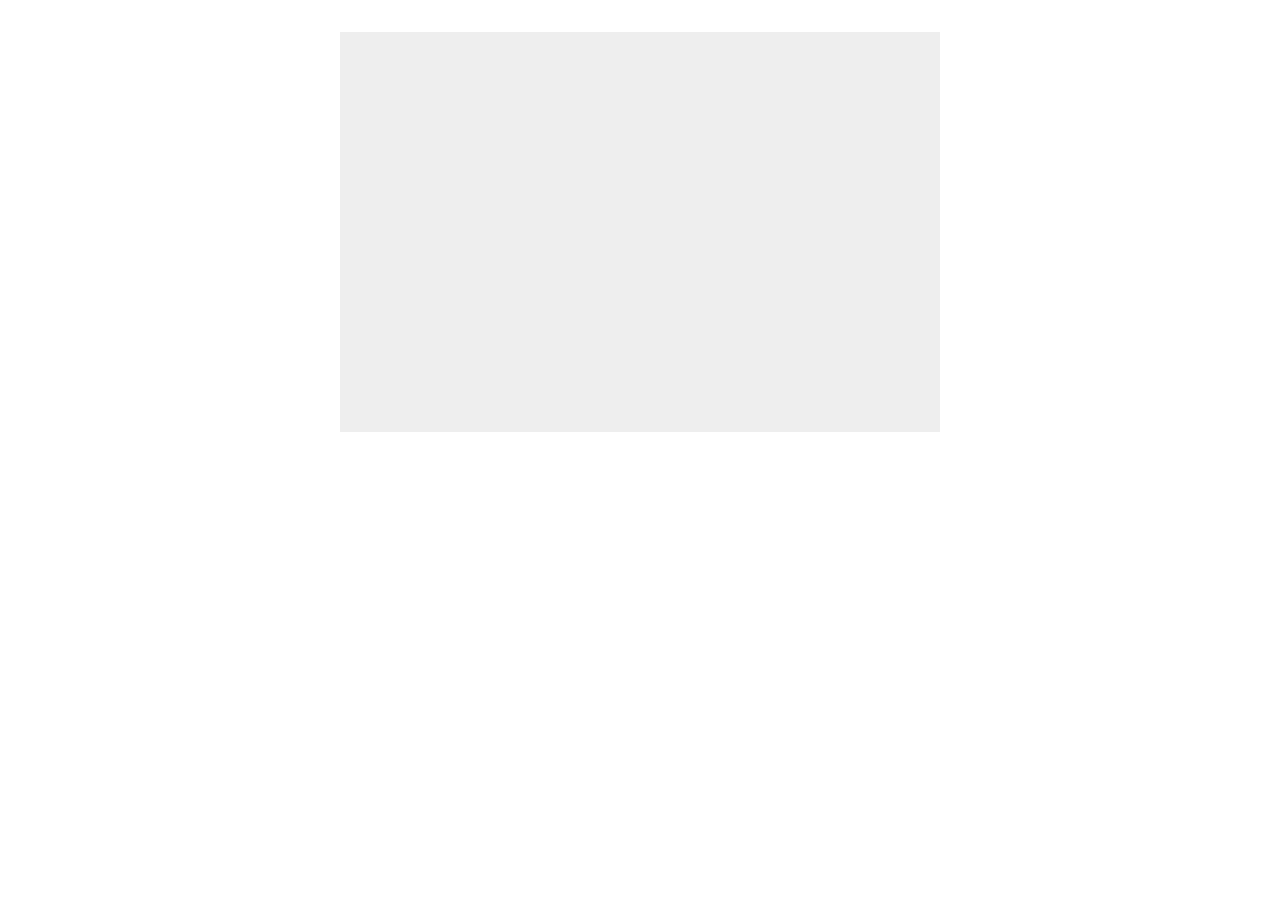
==== index.html @ 9743396e "complete refactoring into a breakout game unit" ====
<!DOCTYPE html>
<html>
  <head>
    <meta charset="utf-8">
    <title>BreakOut</title>

    <script src="https://ajax.googleapis.com/ajax/libs/jquery/1.11.3/jquery.min.js"></script>
    <script src="js/underscore.js"></script>
    <link rel="stylesheet" media="all" href="css/breakout.css">
  </head>
  <body>

    <div class="container">
      <canvas id="breakout" width="600" height="400"></canvas>
    </div>
    <script>
      var canvas = $("#breakout")[0];
      var ctx = canvas.getContext("2d");
    </script>
    <script src="js/breakout_utils.js"></script>
    <script src="js/breakout_circular_element.js"></script>
    <script src="js/breakout_rect_element.js"></script>
    <script src="js/breakout_paddle.js"></script>
    <script src="js/breakout_brick.js"></script>
    <script src="js/breakout.js"></script>
    <script>
      new Breakout.Game();
    </script>
  </body>
</html>
---- css/breakout.css ----
* {
  padding: 0;
  margin: 0;
}

body {
  padding: 2em;
}

canvas {
  background: #eee;
  display: block;
  margin: auto auto;
}
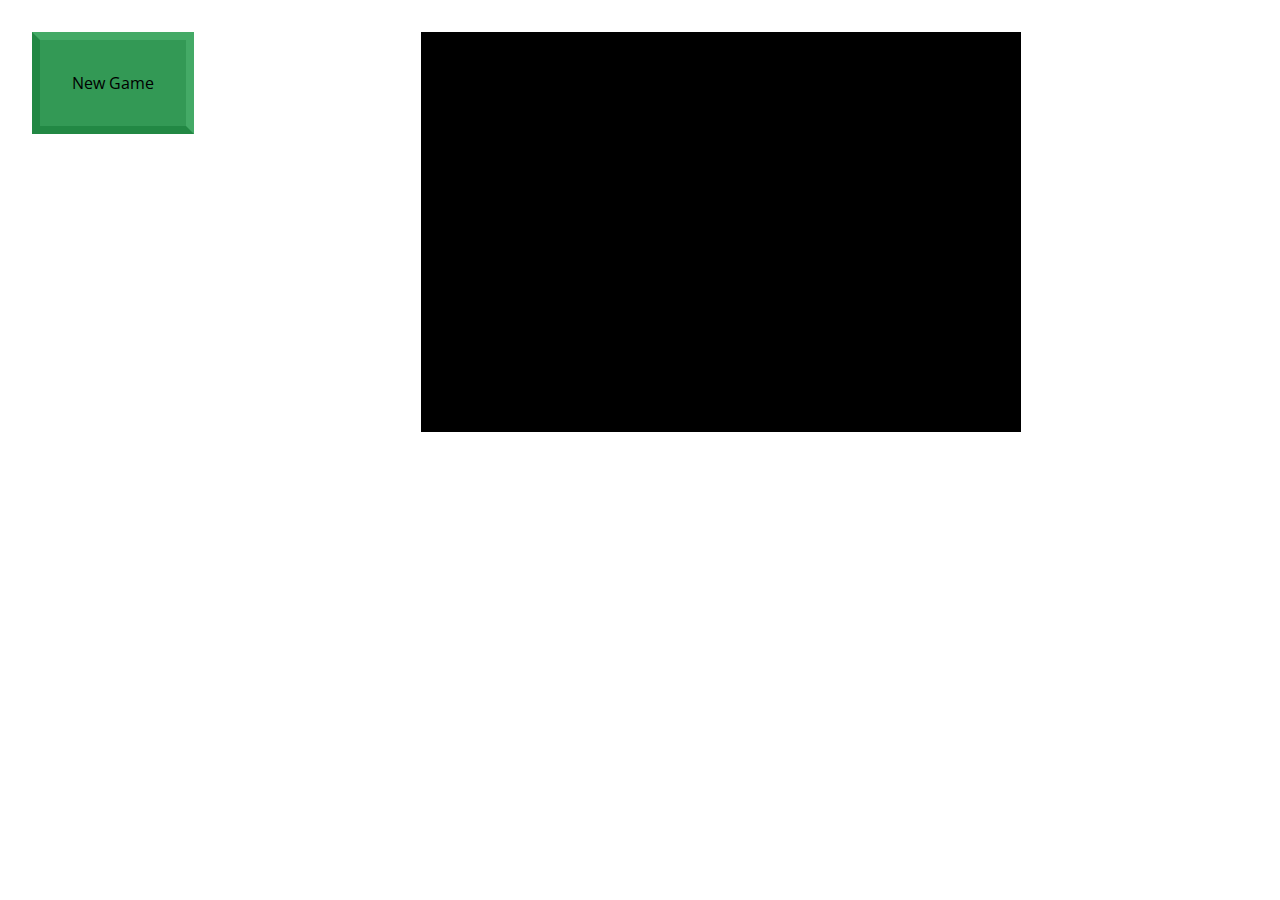
==== commit 0945cb2a: "add styles" ====
--- a/index.html
+++ b/index.html
@@ -6,17 +6,19 @@
 
     <script src="https://ajax.googleapis.com/ajax/libs/jquery/1.11.3/jquery.min.js"></script>
     <script src="js/underscore.js"></script>
+    <link href='https://fonts.googleapis.com/css?family=Open+Sans' rel='stylesheet' type='text/css'>
     <link rel="stylesheet" media="all" href="css/breakout.css">
   </head>
   <body>
+    <div class="buttons">
+      <div class="new-game">
+        New Game
+      </div>
+    </div>
 
     <div class="container">
       <canvas id="breakout" width="600" height="400"></canvas>
     </div>
-    <script>
-      var canvas = $("#breakout")[0];
-      var ctx = canvas.getContext("2d");
-    </script>
     <script src="js/breakout_utils.js"></script>
     <script src="js/breakout_circular_element.js"></script>
     <script src="js/breakout_rect_element.js"></script>
@@ -24,7 +26,11 @@
     <script src="js/breakout_brick.js"></script>
     <script src="js/breakout.js"></script>
     <script>
-      new Breakout.Game();
+      $(function () {
+        var canvas = $("#breakout")[0];
+        var ctx = canvas.getContext("2d");
+        new Breakout.Game();
+      });
     </script>
   </body>
 </html>
--- a/css/breakout.css
+++ b/css/breakout.css
@@ -1,14 +1,49 @@
 * {
   padding: 0;
   margin: 0;
+  font-family: 'Open Sans';
 }
 
 body {
   padding: 2em;
+  background-image: url(http://res.cloudinary.com/dwlxp9sf7/image/upload/c_scale,w_1500/v1440714233/brick_texture3355_uqdgn2.jpg);
+  background-size: cover;
+}
+
+body:before {
+  z-index: -1;
+  content: "";
+  background-color: rgba(255, 255, 255, 0.5);
+  position: absolute;
+  top: 0;
+  left: 0;
+  width: 100%;
+  height: 100%;
 }
 
 canvas {
-  background: #eee;
+  background: #000;
   display: block;
   margin: auto auto;
 }
+
+.buttons * {
+  padding: 2em;
+  background: #395;
+  display: block;
+  float: left;
+  border: 0.5em;
+  border-style: solid;
+  border-top-color: #4A6;
+  border-right-color: #4A6;
+  border-bottom-color: #284;
+  border-left-color: #284;
+}
+
+.buttons *:hover {
+  background: #5B7;
+  border-top-color: #284;
+  border-right-color: #284;
+  border-bottom-color: #4A6;
+  border-left-color: #4A6;
+}
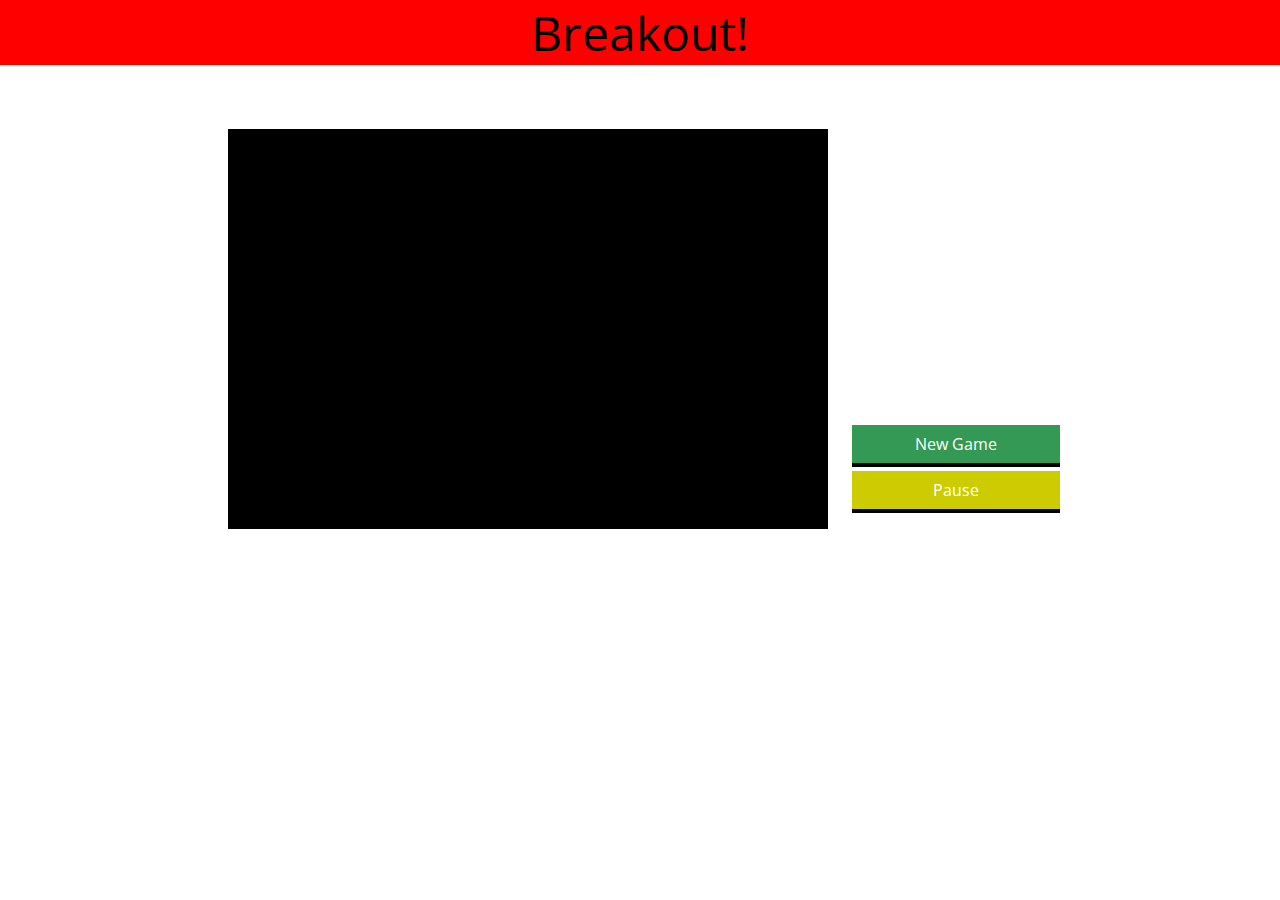
==== commit a270127b: "add button to page" ====
--- a/index.html
+++ b/index.html
@@ -1,36 +1,44 @@
 <!DOCTYPE html>
 <html>
-  <head>
-    <meta charset="utf-8">
-    <title>BreakOut</title>
+<head>
+  <meta charset="utf-8">
+  <title>BreakOut</title>
 
-    <script src="https://ajax.googleapis.com/ajax/libs/jquery/1.11.3/jquery.min.js"></script>
-    <script src="js/underscore.js"></script>
-    <link href='https://fonts.googleapis.com/css?family=Open+Sans' rel='stylesheet' type='text/css'>
-    <link rel="stylesheet" media="all" href="css/breakout.css">
-  </head>
-  <body>
-    <div class="buttons">
-      <div class="new-game">
-        New Game
-      </div>
+  <script src="https://ajax.googleapis.com/ajax/libs/jquery/1.11.3/jquery.min.js"></script>
+  <script src="js/underscore.js"></script>
+  <link href='https://fonts.googleapis.com/css?family=Open+Sans' rel='stylesheet' type='text/css'>
+  <link rel="stylesheet" media="all" href="css/breakout.css">
+</head>
+<body>
+  <div class="title">
+    Breakout!
+  </div>
+  <div class='content'>
+    <div class="container">
     </div>
-
     <div class="container">
       <canvas id="breakout" width="600" height="400"></canvas>
     </div>
-    <script src="js/breakout_utils.js"></script>
-    <script src="js/breakout_circular_element.js"></script>
-    <script src="js/breakout_rect_element.js"></script>
-    <script src="js/breakout_paddle.js"></script>
-    <script src="js/breakout_brick.js"></script>
-    <script src="js/breakout.js"></script>
-    <script>
-      $(function () {
-        var canvas = $("#breakout")[0];
-        var ctx = canvas.getContext("2d");
-        new Breakout.Game();
-      });
-    </script>
-  </body>
+    <div class="container">
+      <div class="buttons">
+        <div class="new-game">New Game</div>
+        <div class="pause-toggle">Pause</div>
+      </div>
+    </div>
+  </div>
+  <script src="js/breakout_utils.js"></script>
+  <script src="js/breakout_circular_element.js"></script>
+  <script src="js/breakout_rect_element.js"></script>
+  <script src="js/breakout_paddle.js"></script>
+  <script src="js/breakout_brick.js"></script>
+  <script src="js/breakout.js"></script>
+  <script src="js/view_controller.js"></script>
+  <script>
+  $(function () {
+    window.canvas = $("#breakout")[0];
+    window.ctx = canvas.getContext("2d");
+    window.view = new Breakout.View();
+  });
+  </script>
+</body>
 </html>
--- a/css/breakout.css
+++ b/css/breakout.css
@@ -5,7 +5,7 @@
 }
 
 body {
-  padding: 2em;
+  text-align: center;
   background-image: url(http://res.cloudinary.com/dwlxp9sf7/image/upload/c_scale,w_1500/v1440714233/brick_texture3355_uqdgn2.jpg);
   background-size: cover;
 }
@@ -27,23 +27,74 @@
   margin: auto auto;
 }
 
-.buttons * {
+.title {
+  position: relative;
+  width: 100%;
+  font-size: 3em;
+  background-color: red;
+}
+
+.buttons {
+  cursor: pointer;
+  display: block;
+  float: right;
+  margin: 1em;
+}
+
+.content {
+  margin-top: 2em;
   padding: 2em;
-  background: #395;
+}
+
+.container {
+  margin: auto;
+  display: inline-block;
+}
+
+.buttons {
+  width: 12em;
+}
+
+.buttons > * {
+  width: 100%;
+  margin: 0.25em;
+  font-size: 1rem;
+  color: #FFF;
+  padding: 0.5em;
   display: block;
   float: left;
-  border: 0.5em;
-  border-style: solid;
-  border-top-color: #4A6;
-  border-right-color: #4A6;
-  border-bottom-color: #284;
-  border-left-color: #284;
+  radius: 0.25em;
+  box-shadow:
+    0 4px 0 #000;
 }
 
-.buttons *:hover {
-  background: #5B7;
-  border-top-color: #284;
-  border-right-color: #284;
-  border-bottom-color: #4A6;
-  border-left-color: #4A6;
+.buttons > *:hover {
+  position:relative;
+  top: 2px;
+  box-shadow: 0 2px 0 #000,
 }
+
+.buttons > *:active {
+  position:relative;
+  top: 4px;
+  box-shadow: 0 0px 0 #000,
+}
+
+.new-game {
+  background: #395;
+}
+
+.pause-toggle {
+  background: #CC0;
+  border-top-color: #DD1;
+  border-right-color: #DD1;
+  border-bottom-color: #BB0;
+  border-left-color: #BB0;
+}
+
+.pause-toggle:hover {
+  border-top-color: #BB0;
+  border-right-color: #BB0;
+  border-bottom-color: #DD1;
+  border-left-color: #DD1;
+}
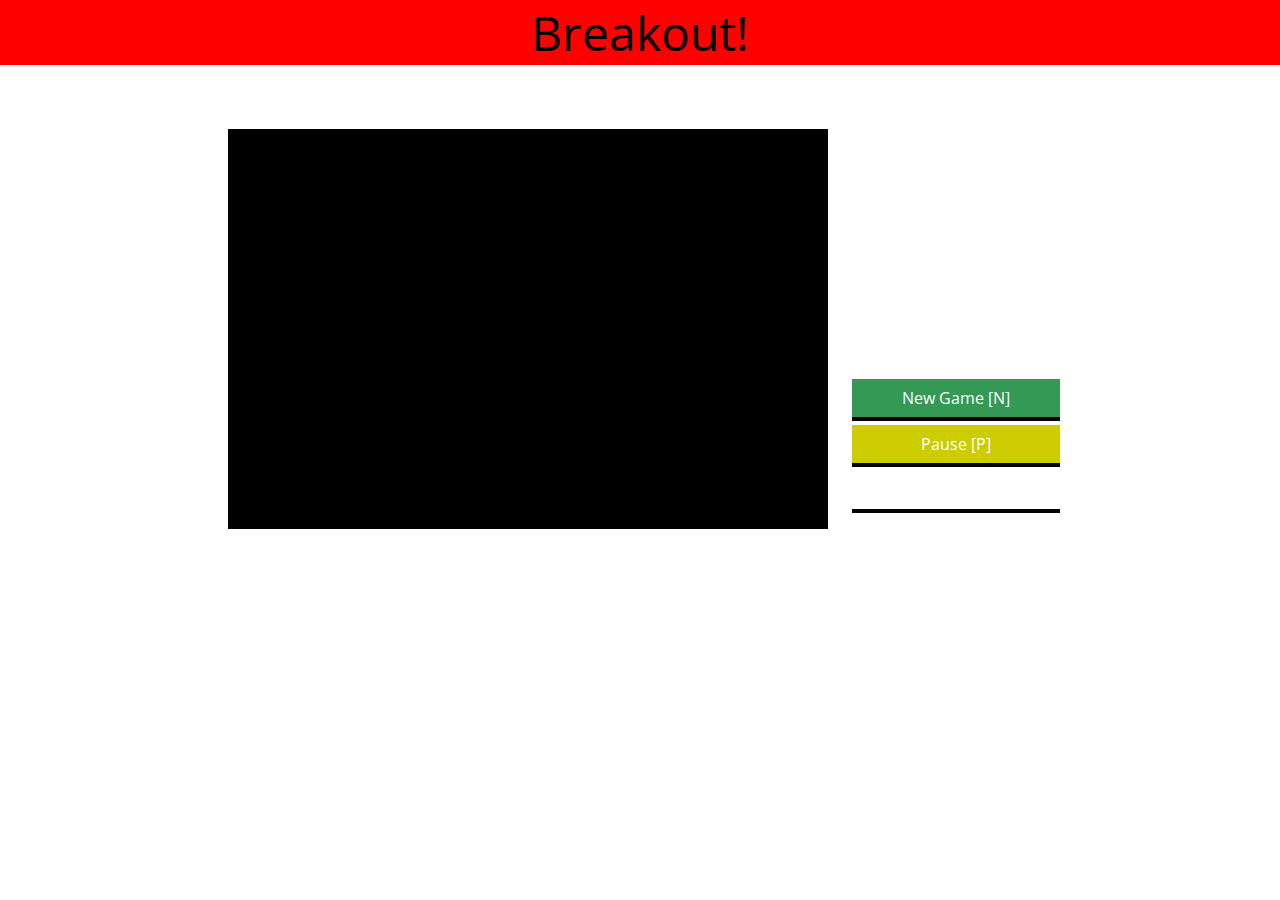
==== commit 3f20bb5f: "add shortcuts for N, P" ====
--- a/index.html
+++ b/index.html
@@ -21,8 +21,9 @@
     </div>
     <div class="container">
       <div class="buttons">
-        <div class="new-game">New Game</div>
-        <div class="pause-toggle">Pause</div>
+        <div class="new-game">New Game [N]</div>
+        <div class="pause-toggle">Pause [P]</div>
+        <div class="power-up-toggle">Include Power-Ups!</div>
       </div>
     </div>
   </div>
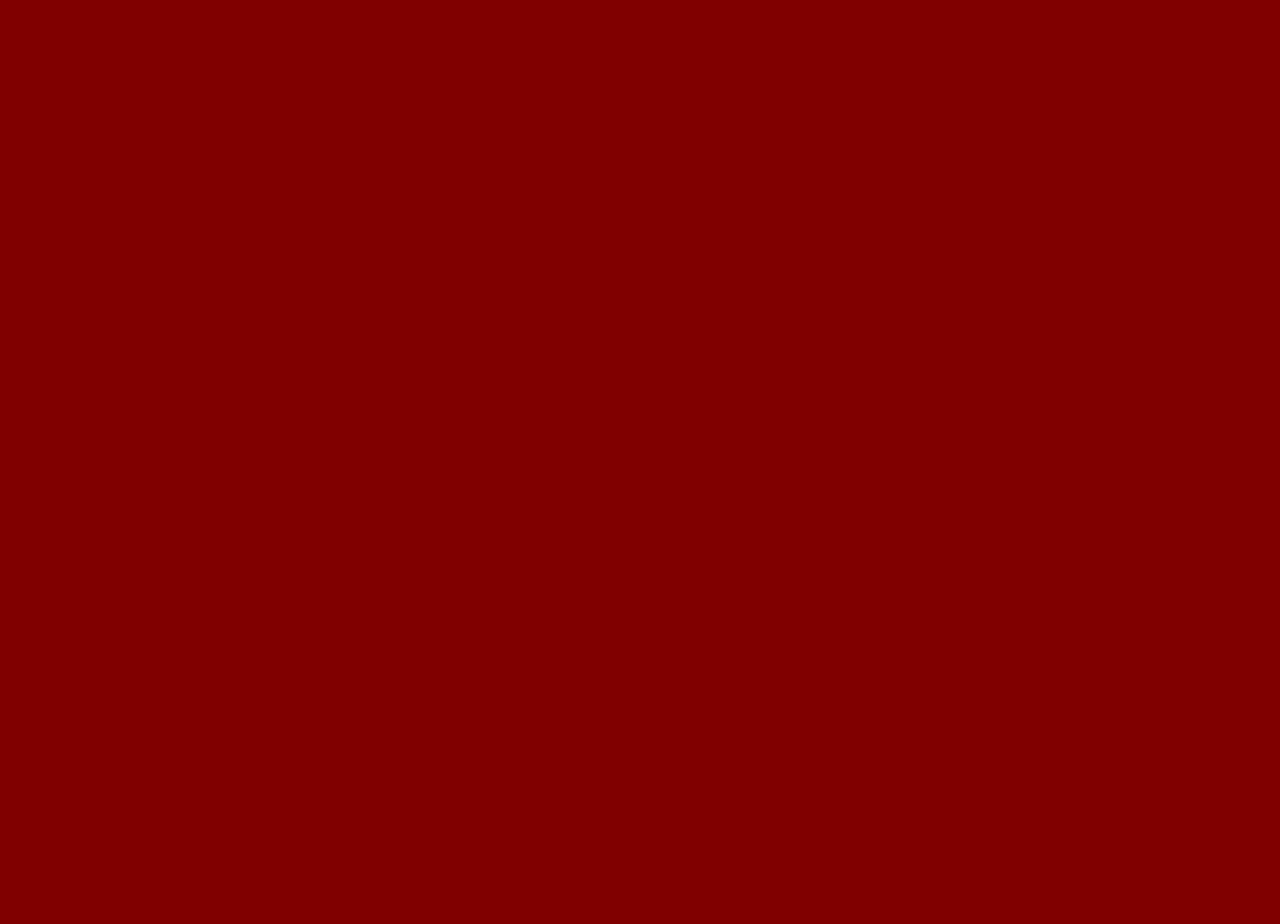
==== commit 384c429f: "implement speed control" ====
--- a/index.html
+++ b/index.html
@@ -9,12 +9,15 @@
   <link href='https://fonts.googleapis.com/css?family=Open+Sans' rel='stylesheet' type='text/css'>
   <link rel="stylesheet" media="all" href="css/breakout.css">
 </head>
-<body>
-  <div class="title">
+  <div class="title initialize">
     Breakout!
   </div>
   <div class='content'>
     <div class="container">
+      <body>
+        <div class="info">
+          <div class="intro"></div>
+        </div>
     </div>
     <div class="container">
       <canvas id="breakout" width="600" height="400"></canvas>
@@ -24,6 +27,8 @@
         <div class="new-game">New Game [N]</div>
         <div class="pause-toggle">Pause [P]</div>
         <div class="power-up-toggle">Include Power-Ups!</div>
+        <div class="speed-toggle half-toggle">Slow Down! [D]</div>
+        <div class="speed-toggle half-toggle">Faster! [F]</div>
       </div>
     </div>
   </div>
@@ -39,6 +44,7 @@
     window.canvas = $("#breakout")[0];
     window.ctx = canvas.getContext("2d");
     window.view = new Breakout.View();
+    setTimeout(function () { $(".initialize").removeClass("initialize") }, 1000);
   });
   </script>
 </body>
--- a/css/breakout.css
+++ b/css/breakout.css
@@ -30,8 +30,34 @@
 .title {
   position: relative;
   width: 100%;
-  font-size: 3em;
-  background-color: red;
+  font-size: 4em;
+}
+
+ .title:after {
+  position: absolute;
+  content: " ";
+  left: 0;
+  height: 100%;
+  width: 100%;
+  z-index: 1;
+  background-image: url(http://res.cloudinary.com/dwlxp9sf7/image/upload/c_crop,g_north,h_260,w_1053/v1440828472/2601660-11002901_lfptyh.jpg);
+  background-repeat: no-repeat;
+  background-size: contain;
+  background-position: top;
+  background-color: rgba(128, 0, 0, 0.7);
+  border-top: 0.2em solid;
+  border-bottom: 0.2em solid;
+  border-color: rgba(128, 0, 0, 0.2);
+  transition:
+    height 2s ease-in-out,
+    background-color 2s,
+    background-position 2s ease-in-out;
+}
+
+.title.initialize:after {
+  height: 100vh;
+  background-color: rgba(128, 0, 0, 1);
+  background-position: center;
 }
 
 .buttons {
@@ -56,17 +82,17 @@
 }
 
 .buttons > * {
-  width: 100%;
-  margin: 0.25em;
+  width: 96%;
+  margin: 2%;
   font-size: 1rem;
   color: #FFF;
   padding: 0.5em;
   display: block;
   float: left;
   radius: 0.25em;
-  box-shadow:
-    0 4px 0 #000;
+  box-shadow: 0 4px 0 #000;
 }
+
 
 .buttons > *:hover {
   position:relative;
@@ -86,15 +112,8 @@
 
 .pause-toggle {
   background: #CC0;
-  border-top-color: #DD1;
-  border-right-color: #DD1;
-  border-bottom-color: #BB0;
-  border-left-color: #BB0;
 }
 
-.pause-toggle:hover {
-  border-top-color: #BB0;
-  border-right-color: #BB0;
-  border-bottom-color: #DD1;
-  border-left-color: #DD1;
+.power-up-toggle {
+  background: #AAF;
 }
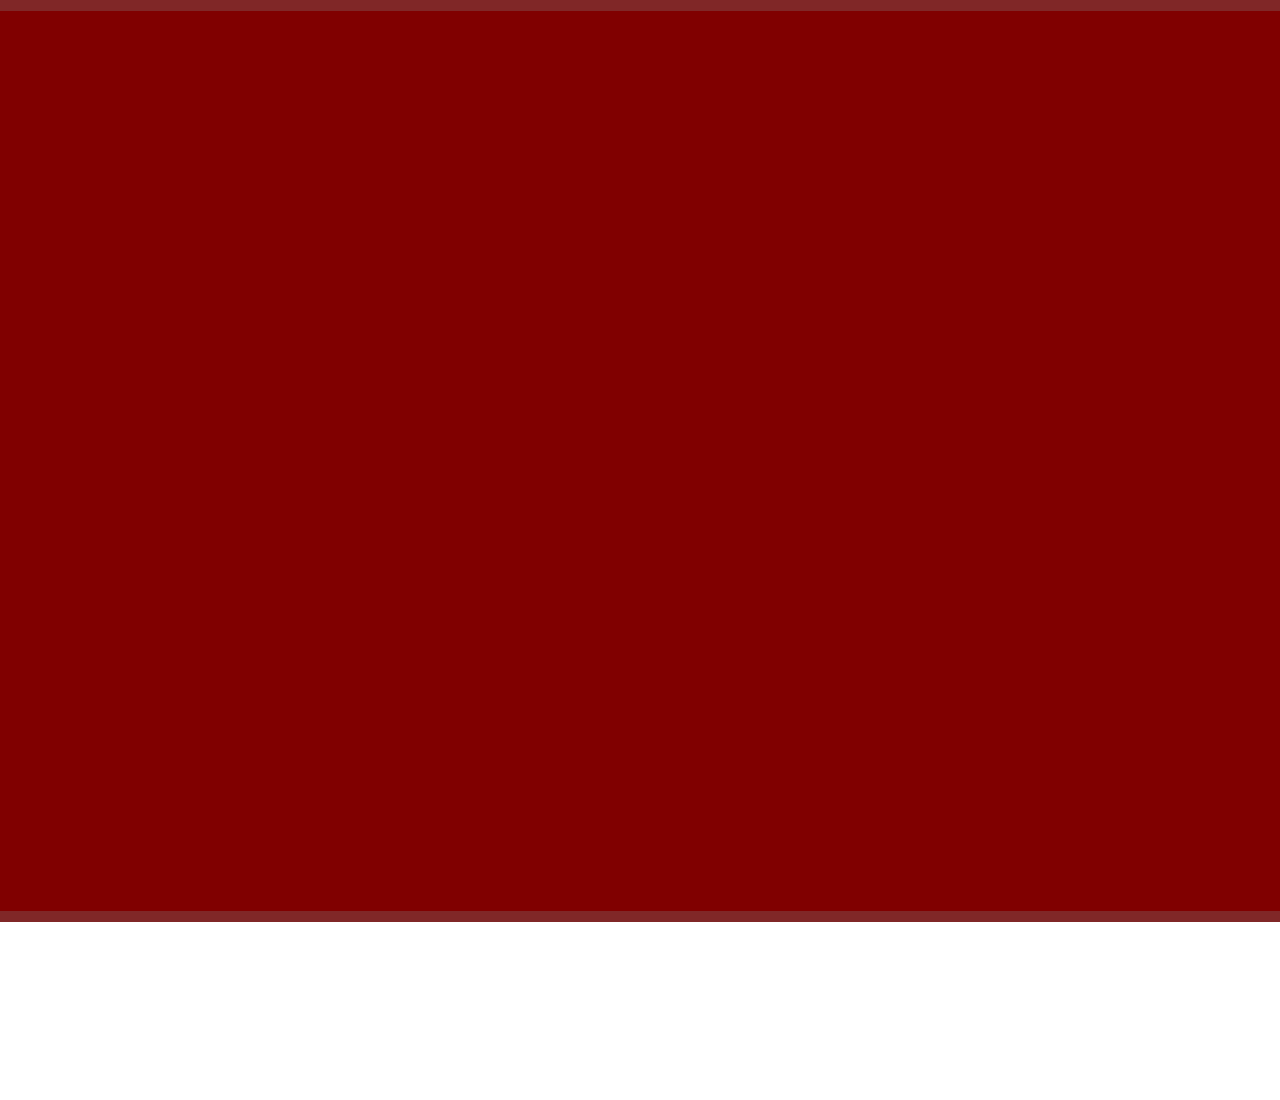
==== commit deb7c001: "implement tabs" ====
--- a/index.html
+++ b/index.html
@@ -9,31 +9,58 @@
   <link href='https://fonts.googleapis.com/css?family=Open+Sans' rel='stylesheet' type='text/css'>
   <link rel="stylesheet" media="all" href="css/breakout.css">
 </head>
-  <div class="title initialize">
-    Breakout!
-  </div>
-  <div class='content'>
-    <div class="container">
-      <body>
-        <div class="info">
-          <div class="intro"></div>
-        </div>
-    </div>
-    <div class="container">
+<div class="title initialize">
+  Breakout!
+</div>
+<div class='content'>
+  <div class="container">
+    <div class="canvas">
       <canvas id="breakout" width="600" height="400"></canvas>
     </div>
     <div class="container">
+      <ul class="tabs">
+        <li class="labels">
+          <label class="about" for="tab1" id="label1">tab 1</label>
+          <label class="control" for="tab2" id="label2">tab 2</label>
+          <label class="details" for="tab3" id="label3">tab 3</label>
+        </li>
+        <li>
+          <input type="radio" checked name="tabs" id="tab1">
+          <div id="tab-content1" class="tab-content about">
+            <h3>Tab 1</h3>
+            <!-- Your Content Here -->
+          </div>
+        </li>
+        <li>
+          <input type="radio" name="tabs" id="tab2">
+          <div id="tab-content2" class="tab-content control">
+            <h3>Tab 2</h3>
+            <!-- Your Content Here -->
+          </div>
+        </li>
+        <li>
+          <input type="radio" name="tabs" id="tab3">
+          <div id="tab-content3" class="tab-content details">
+            <h3>Tab 3</h3>
+            <!-- Your Content Here -->
+          </div>
+        </li>
+      </ul>
       <div class="buttons">
-        <div class="new-game">New Game [N]</div>
-        <div class="pause-toggle">Pause [P]</div>
-        <div class="power-up-toggle">Include Power-Ups!</div>
-        <div class="speed-toggle half-toggle">Slow Down! [D]</div>
-        <div class="speed-toggle half-toggle">Faster! [F]</div>
+        <div class="btn new-game" data-key-code="78">New Game [N]</div>
+        <div class="btn pause-toggle" data-key-code="80">Pause [P]</div>
+        <!-- <div class="btn power-up-toggle">Include Power-Ups!</div> -->
+        <div class="half">
+          <div class="btn speed-toggle slow-down" data-key-code="68">Slow Down! [D]</div>
+          <div class="btn speed-toggle speed-up" data-key-code="70">Faster! [F]</div>
+        </div>
+      </div>
       </div>
     </div>
   </div>
   <script src="js/breakout_utils.js"></script>
   <script src="js/breakout_circular_element.js"></script>
+  <script src="js/breakout_power_up.js"></script>
   <script src="js/breakout_rect_element.js"></script>
   <script src="js/breakout_paddle.js"></script>
   <script src="js/breakout_brick.js"></script>
--- a/css/breakout.css
+++ b/css/breakout.css
@@ -18,10 +18,13 @@
   top: 0;
   left: 0;
   width: 100%;
+  min-width: 980px;
   height: 100%;
+  min-height: 1100px;
 }
 
 canvas {
+  cursor: ew-resize;
   background: #000;
   display: block;
   margin: auto auto;
@@ -30,28 +33,29 @@
 .title {
   position: relative;
   width: 100%;
-  font-size: 4em;
-}
-
- .title:after {
+  max-height: 100px;
+  font-size: 3.5em;
+}
+
+.title:after {
   position: absolute;
   content: " ";
   left: 0;
   height: 100%;
   width: 100%;
-  z-index: 1;
+  z-index: 100;
   background-image: url(http://res.cloudinary.com/dwlxp9sf7/image/upload/c_crop,g_north,h_260,w_1053/v1440828472/2601660-11002901_lfptyh.jpg);
   background-repeat: no-repeat;
   background-size: contain;
   background-position: top;
-  background-color: rgba(128, 0, 0, 0.7);
+  background-color: rgba(128, 0, 0, 0.9);
   border-top: 0.2em solid;
   border-bottom: 0.2em solid;
-  border-color: rgba(128, 0, 0, 0.2);
+  border-color: rgba(128, 128, 128, 0.3);
   transition:
-    height 2s ease-in-out,
-    background-color 2s,
-    background-position 2s ease-in-out;
+  height 2s ease-in-out,
+  background-color 2s,
+  background-position 2s ease-in-out;
 }
 
 .title.initialize:after {
@@ -60,60 +64,171 @@
   background-position: center;
 }
 
+.content {
+  margin-top: 60px;
+  padding-top: 40px;
+  min-width: 600px;
+  max-width: 1800px;
+  display: inline-block;
+  margin: auto;
+}
+
+.container {
+  float: left;
+  display: inline-block;
+}
+
+/*tabs CSS*/
+
+.tabs input[type=radio] {
+  display: none;
+}
+
+[id^=tab]:checked ~ div[id^=tab-content] {
+  display: block;
+  shadow: 10px;
+}
+
+.tabs {
+  margin: 10px;
+  margin-top: 15px;
+  float: left;
+  width: 280px;
+  list-style: none;
+}
+
+.tabs li {
+  display: block;
+  width: 280px;
+}
+
+.labels:after {
+  content: "";
+  display: table;
+  clear: both;
+}
+
+.tabs label {
+  display: inline-block;
+  border-radius: 2vh 2vh 0 0;
+  float: left;
+  padding: 10px;
+  width: 70px;
+  text-align: center;
+  color: #FFFFFF;
+  cursor: pointer;
+}
+
+.tab-content {
+  display: none;
+  padding: 15px;
+  width: 240px;
+  border-radius: 0 0 2vh 2vh;
+}
+
+.about {
+  background-color: #C83828;
+}
+
+.control {
+  background-color: #389848;
+}
+
+.details {
+  background-color: #989848;
+}
+
 .buttons {
   cursor: pointer;
   display: block;
-  float: right;
-  margin: 1em;
-}
-
-.content {
-  margin-top: 2em;
-  padding: 2em;
-}
-
-.container {
-  margin: auto;
-  display: inline-block;
-}
-
-.buttons {
-  width: 12em;
+  float: left;
+  width: 280px;
+  margin: 10px;
+  align-content: center;
 }
 
 .buttons > * {
-  width: 96%;
-  margin: 2%;
+  width: 270px;
+  margin: 5px 0;
+  display: inline-block;
+  border: 0;
+  float: left;
+}
+
+.buttons .btn {
+  cursor: pointer;
+  position:relative;
+  padding: 3% 0;
+  border-radius: 2vh;
   font-size: 1rem;
+  font-weight: bold;
   color: #FFF;
-  padding: 0.5em;
-  display: block;
-  float: left;
-  radius: 0.25em;
   box-shadow: 0 4px 0 #000;
 }
 
-
-.buttons > *:hover {
+.buttons .btn:hover {
   position:relative;
   top: 2px;
   box-shadow: 0 2px 0 #000,
 }
 
-.buttons > *:active {
+.buttons .btn:active {
   position:relative;
   top: 4px;
   box-shadow: 0 0px 0 #000,
 }
 
 .new-game {
-  background: #395;
+  background: #CC0;
 }
 
 .pause-toggle {
-  background: #CC0;
+  background: #BBB;
 }
 
 .power-up-toggle {
   background: #AAF;
 }
+
+.half {
+  left: 0;
+  right: 0;
+}
+
+.buttons .half .btn {
+  width: 50%;
+  margin: 0;
+  float: left;
+}
+
+.buttons .half .btn:after {
+  position: absolute;
+  top: 0;
+  left: 0;
+  width: 100%;
+  height: 100%;
+  content: " ";
+  z-index: 1;
+}
+
+.buttons .btn.slow-down {
+  background: #E00;
+  padding-right: 0;
+  border-top-right-radius:    0;
+  border-bottom-right-radius: 0;
+}
+
+.buttons .btn.speed-up {
+  background: #395;
+  padding-left: 0;
+  border-top-left-radius:    0;
+  border-bottom-left-radius: 0;
+}
+
+.buttons .btn.slow-down:after {
+  box-shadow: inset -20px 0 20px -10px rgba(255, 255, 0, 1);
+}
+
+.buttons .btn.speed-up:after {
+  box-shadow: inset 20px 0 20px -10px rgba(255, 255, 0, 1);
+}
